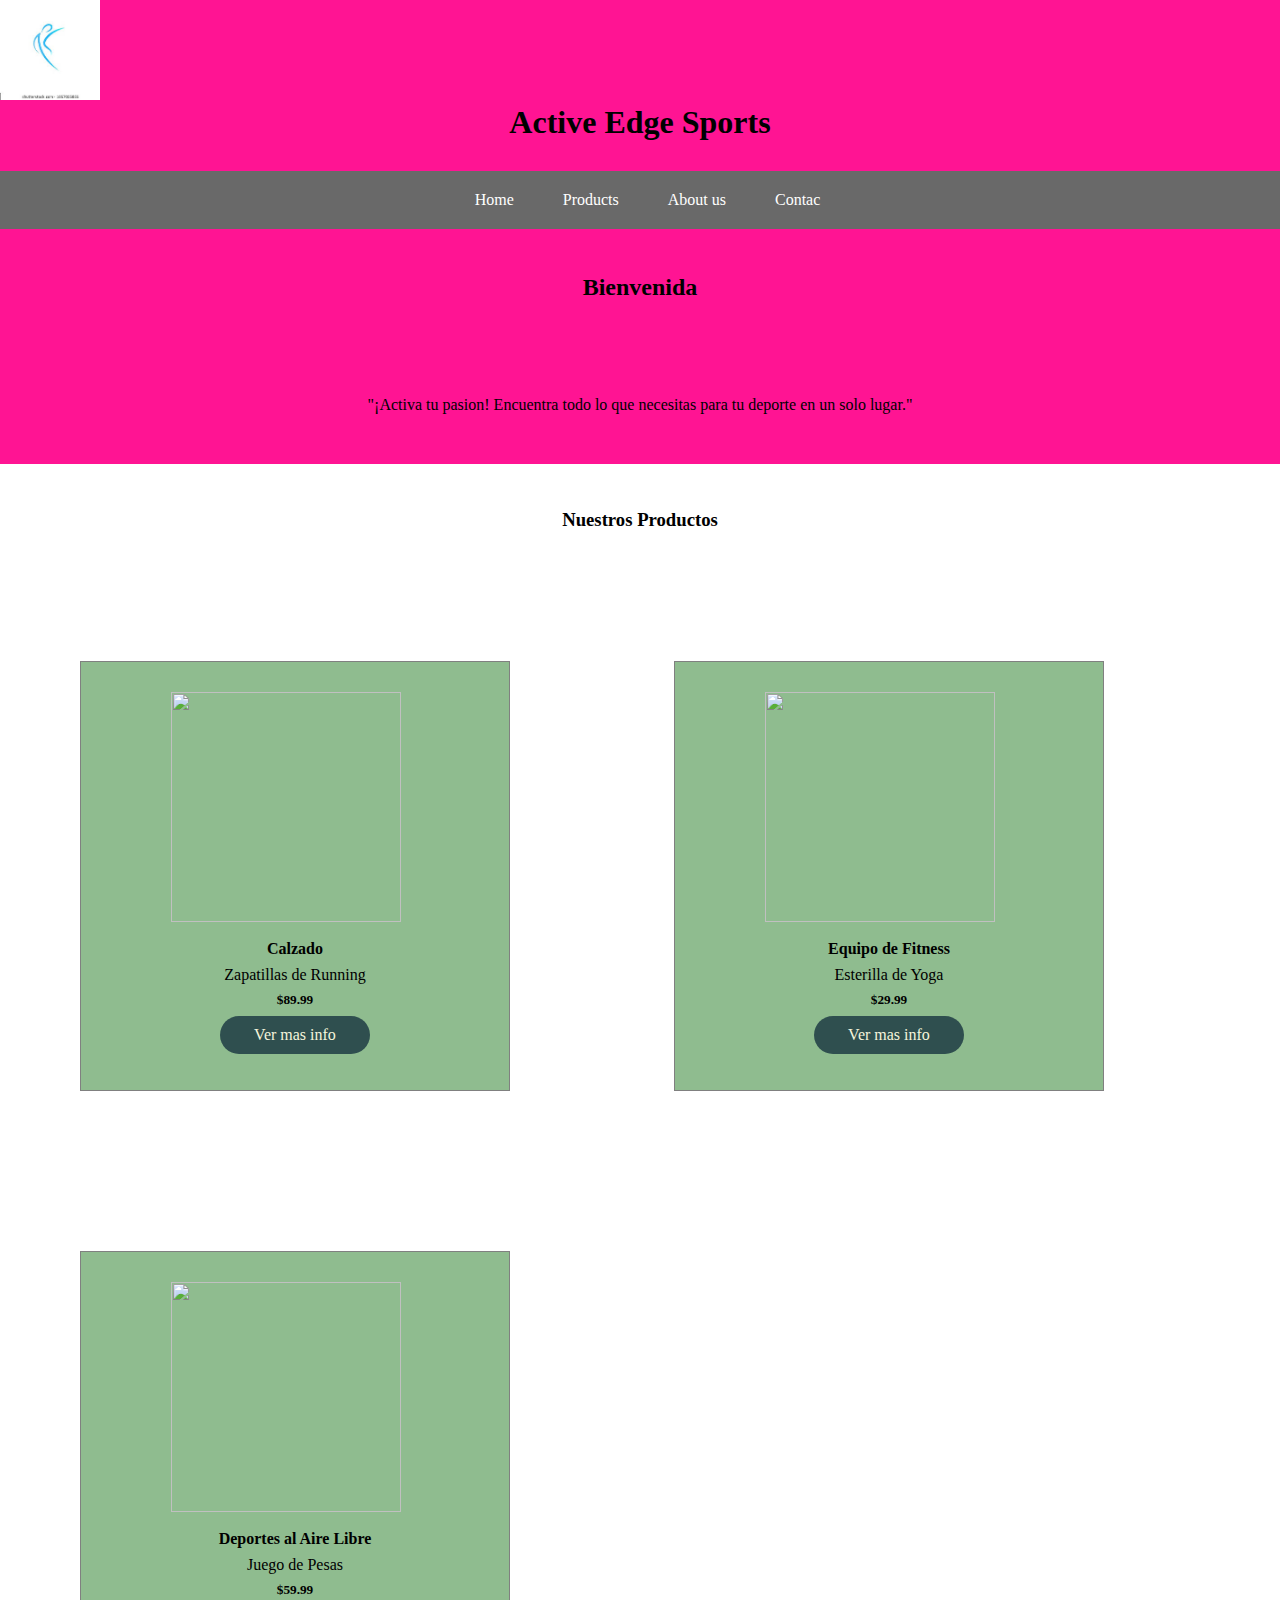
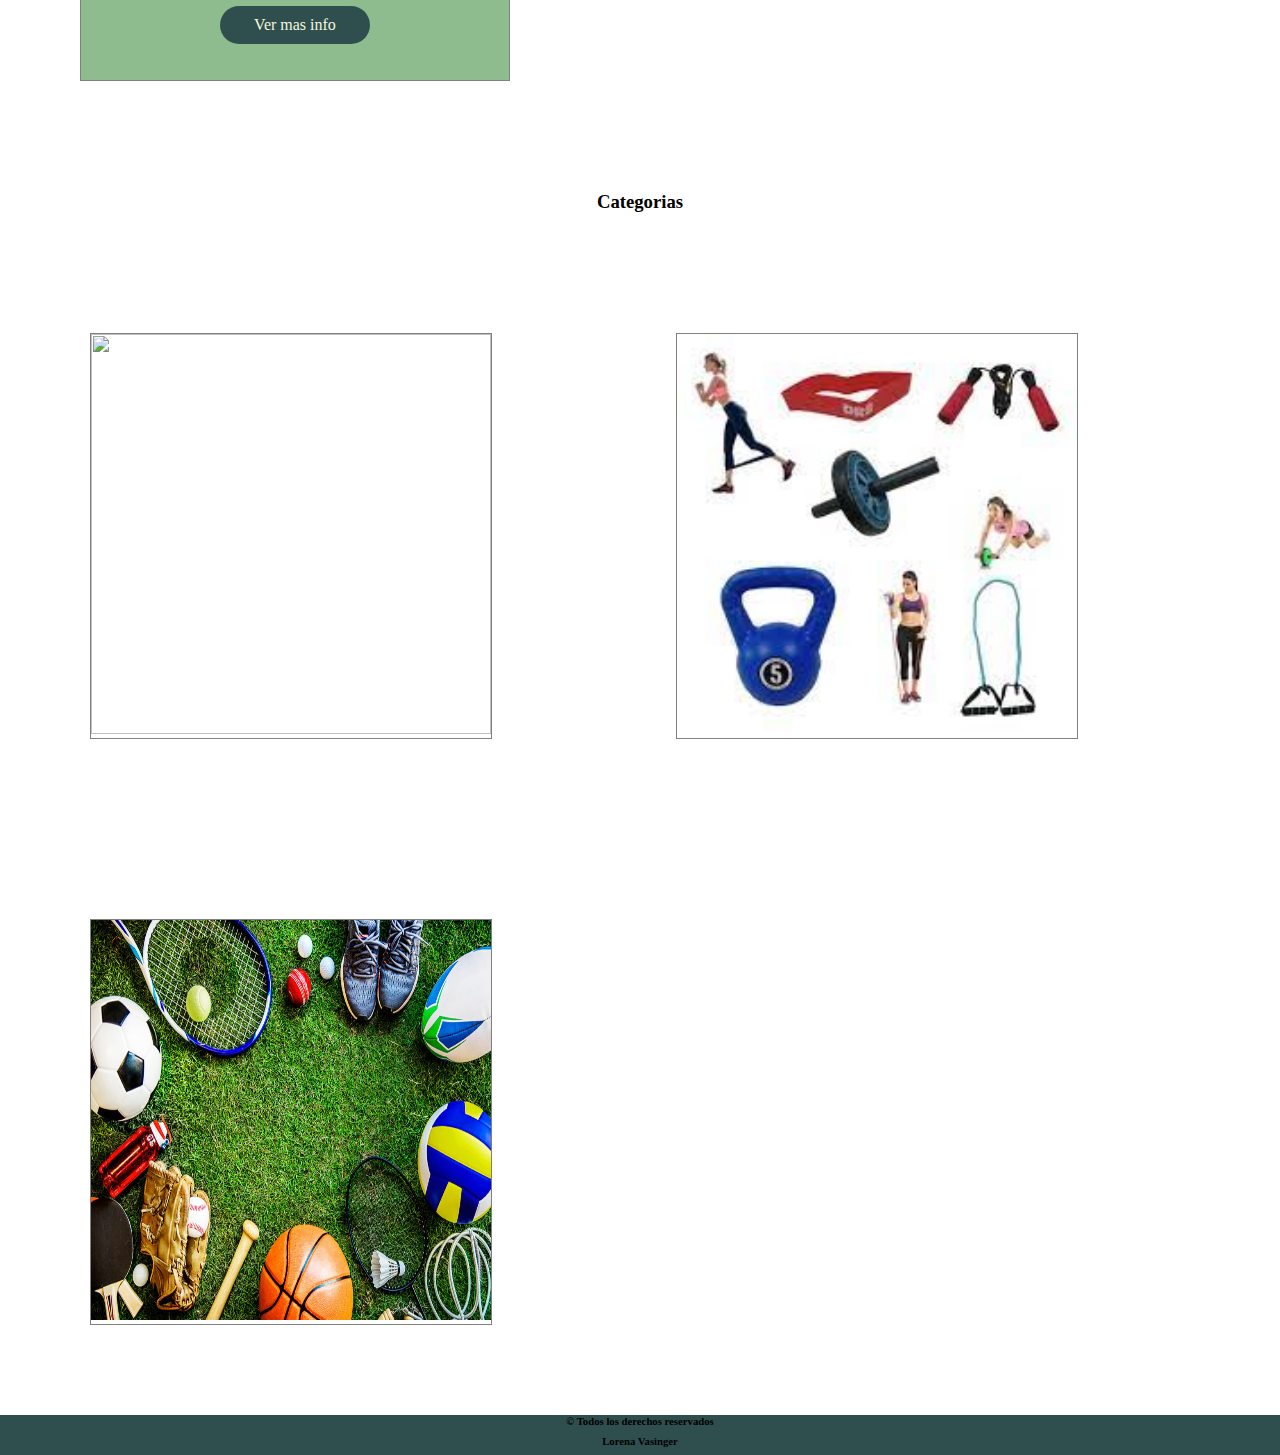
==== index.html @ 1aaefb1a "mi 1ra version" ====
<!DOCTYPE html>
<html lang="en">

<head>
    <meta charset="UTF-8">
    <meta name="viewport" content="width=device-width, initial-scale=1.0">
    <title> Home </title>
    <link rel="shortcut icon" href="./Assets/img/logo.jpg" type="image/x-icon">
    <link rel="stylesheet" href="./style.css">
</head>

<body>

    <header class="header">
        <img class="logo"src=./assets/img/logo.jpg width="100" height="100">
        <h1 class="titulo"> Active Edge Sports </h1>



        <nav class="nav">
            <a class="link" href="#"> Home </a>
            <a class= "link" href="./products.html"> Products </a>
            <a class="link" href="/About.html" > About us </a>
            <a class="link" href="./contac.html"> Contac </a>
        </nav>
    </header>


    <main>
        <div>

            <h2 class="div"> Bienvenida </h2>

            <p class="div"> "¡Activa tu pasion! Encuentra todo lo que necesitas para tu deporte en un solo lugar."</p>
        <div>
            <div>
                <h3 class="nus">
                    Nuestros Productos
                </h3>
            </div>
           
            <section>

                    <article class="art">
                        <img src="./Assets/img/descarga.jpg" alt="" width="150" height="150">
                        <h4> Calzado </h4>
                        <p> Zapatillas de Running </p>
                        <h5> $89.99 </h5>
                        <a href=""> Ver mas info </a>
                    </article>
                    <article class="art">
                        <img src="./Assets/img/est joga.jpg" alt="" width="150" height="150">
                        <h4> Equipo de Fitness </h4>
                        <p> Esterilla de Yoga </p>
                        <h5> $29.99 </h5>
                        <a href=""> Ver mas info </a>
                    </article>
                    <article class="art">
                        <img src="./Assets/img/pesas.jpg" alt="" width="150" height="150">
                        <h4> Deportes al Aire Libre </h4>
                        <p> Juego de Pesas </p>
                        <h5> $59.99 </h5>
                        <a href=""> Ver mas info </a>
                    </article>
            </section>


            <section>

                    <h3 class="h3"> Categorias </h3>

                    <article class="cat">
                        <img src="./Assets/img/calzado2.jpg" alt="" width="400" height="400">
                        
                    </article>

                    <article class="cat">
                        <img src="./assets/img/equipo fitness.jpg" alt="" width="400" height="400">
                        
                    </article>

                    <article class="cat">
                        <img src= "./assets/img/dep aire libre.jpg" alt="" width="400" height="400">
                        
                    </article>

            </section>
        

    </main>

    <footer>
        <h6 class="h6"> &copy; Todos los derechos reservados </h6>
        <h6 class="h6"> Lorena Vasinger </h6>
    </footer>

</body>

</html>
---- style.css ----
*{
    padding: 0;
    margin: 0;
    box-sizing: border-box;
}
header{
    width: 100%;
    height: 100%;
    background-color: deeppink;
    color: black;
    display: inline-block;
}

.titulo{
    display: flex;
    justify-content: center;
     margin: 0px 0px 30px;
 }

.nav{
    background-color: dimgrey;
    text-align: center;
    padding: 20px;
}

.link{
    color:white;
    margin: 0 15px 0 30px;
    text-decoration: none;
}
    
.div{
    background-color: deeppink;
    text-align: center;
    padding: 50px;
    margin: -5px;
}

.h2.p{
    text-align: center;
    margin: 30px;
    
}
.produc{
    text-align: center;
    margin-top: 50px;
}
.art{
    background-color: darkseagreen;
    display: inline-block;
    width: 430px;
    height: 430px;
    margin: 80px;
    border: 1px solid grey;    
}

.art h4,.art p, .art h5{
    text-align: center;
    margin: 8px;
}

.art img, .art1 img{
    width: 230px;
    height: 230px;
    object-fit: cover;
    margin: 30px 90px 10px;
}
.art a, .art2 a{
    text-decoration: none;
    background-color: darkslategrey;
    color: beige;
    display: block;
    width: 150px;
    padding: 10px 15px;
    border-radius: 30px;
    text-align: center;
    margin: 8px auto;
}
.h3{
    text-align: center;
    margin: 30px;
}
.nus{
    text-align: center;
    margin: 50px;
}
.cat{
    display: inline-block;
    margin: 90px;
    border: 1px solid grey; 
}
.img{
    display: inline-block;
    text-align: center;
    padding: 120px;
    object-fit: cover;
 }
 .texto{
    text-align: center;
   margin-top: 10px;
 }

.nombre{
    text-align: center;
    margin: 20px;
}
.art1{
    background-color: darkseagreen;
    display: inline-block;
    width: 430px;
    height: 430px;
    margin: 80px;
    border: 1px solid grey;      
}
.img1{
    border-radius: 100px;
}
.section{
    text-align: center;
   margin: 30px;  
}
.sec{
    margin: 20px;
}
.dl{
    background-color: rgb(247, 244, 244);
    width: 1200px;
    height: 950px;
    display: flex;
    flex-direction: column;
    padding: 10px ;
    gap: 10px;
}
.tex{
    text-align: center;
}
.dl dd{
   text-align: center;
   color: darkgrey;
   margin: 0px 25px;
}
.mai{
    display: flex;     
}

.main,.dl , .sec1{
    display: flex;
    min-height: 60vh;
    flex-wrap: wrap;
    align-items: flex-start;  
    gap: 25px;    
}
.np{
    display: inline-block;
    text-align: center;
}

.sec1{
    display: flex;
    margin: 90px;
    flex-wrap: wrap;
}
.art2{
    background-color: darkseagreen;
    display: inline-block;
    width: 400px;
    height: 450px;
    border: 1px solid grey;  
    text-align: center;  
}
.art2 h4, .art2 h5{
    text-align: center;
    margin: 8px;
}
.art2 img{
    width: 230px;
    height: 230px;
    object-fit: cover;
    margin: 30px 90px 10px;
}

.tabla{
    display:flex;
    margin: 80px 0px 0px 0px;
}
 .table,th,td{
     border: solid 1px black;
     border-collapse: collapse;
     padding: 10px;
     width: 800px;
     height: 100px;
     
}
 .th,tr,td{
    text-align: center;
}
 .thd{
     background-color: black;
     color: white;
}
.form{
    display: flex;
    flex-direction: column;
    width: 365px;
    height: 700px;
    gap: 10px;
    margin: 40px 0px 0px 700px;
    
}
.cuadro{
   height: 30px;
}
.cua{
    width: 360px;
    height: 100px;
}
.cat6{
  margin:10px 9px 10px 9px;

}
.boton{
    width: 150px;
    height: 25px;
    background-color: black;
    color: white;      
}
.bot{
 display: flex;
 justify-content: space-between;
 margin: 0px 0px 50px 0px ;
}
.contacto{
    text-align: center;
    margin: 20px;
}
.sino{
    margin: 0px 20px 0px 30px;
}

.h6{
    text-align: center;
    min-height: 20px;
    background-color: darkslategrey;
}
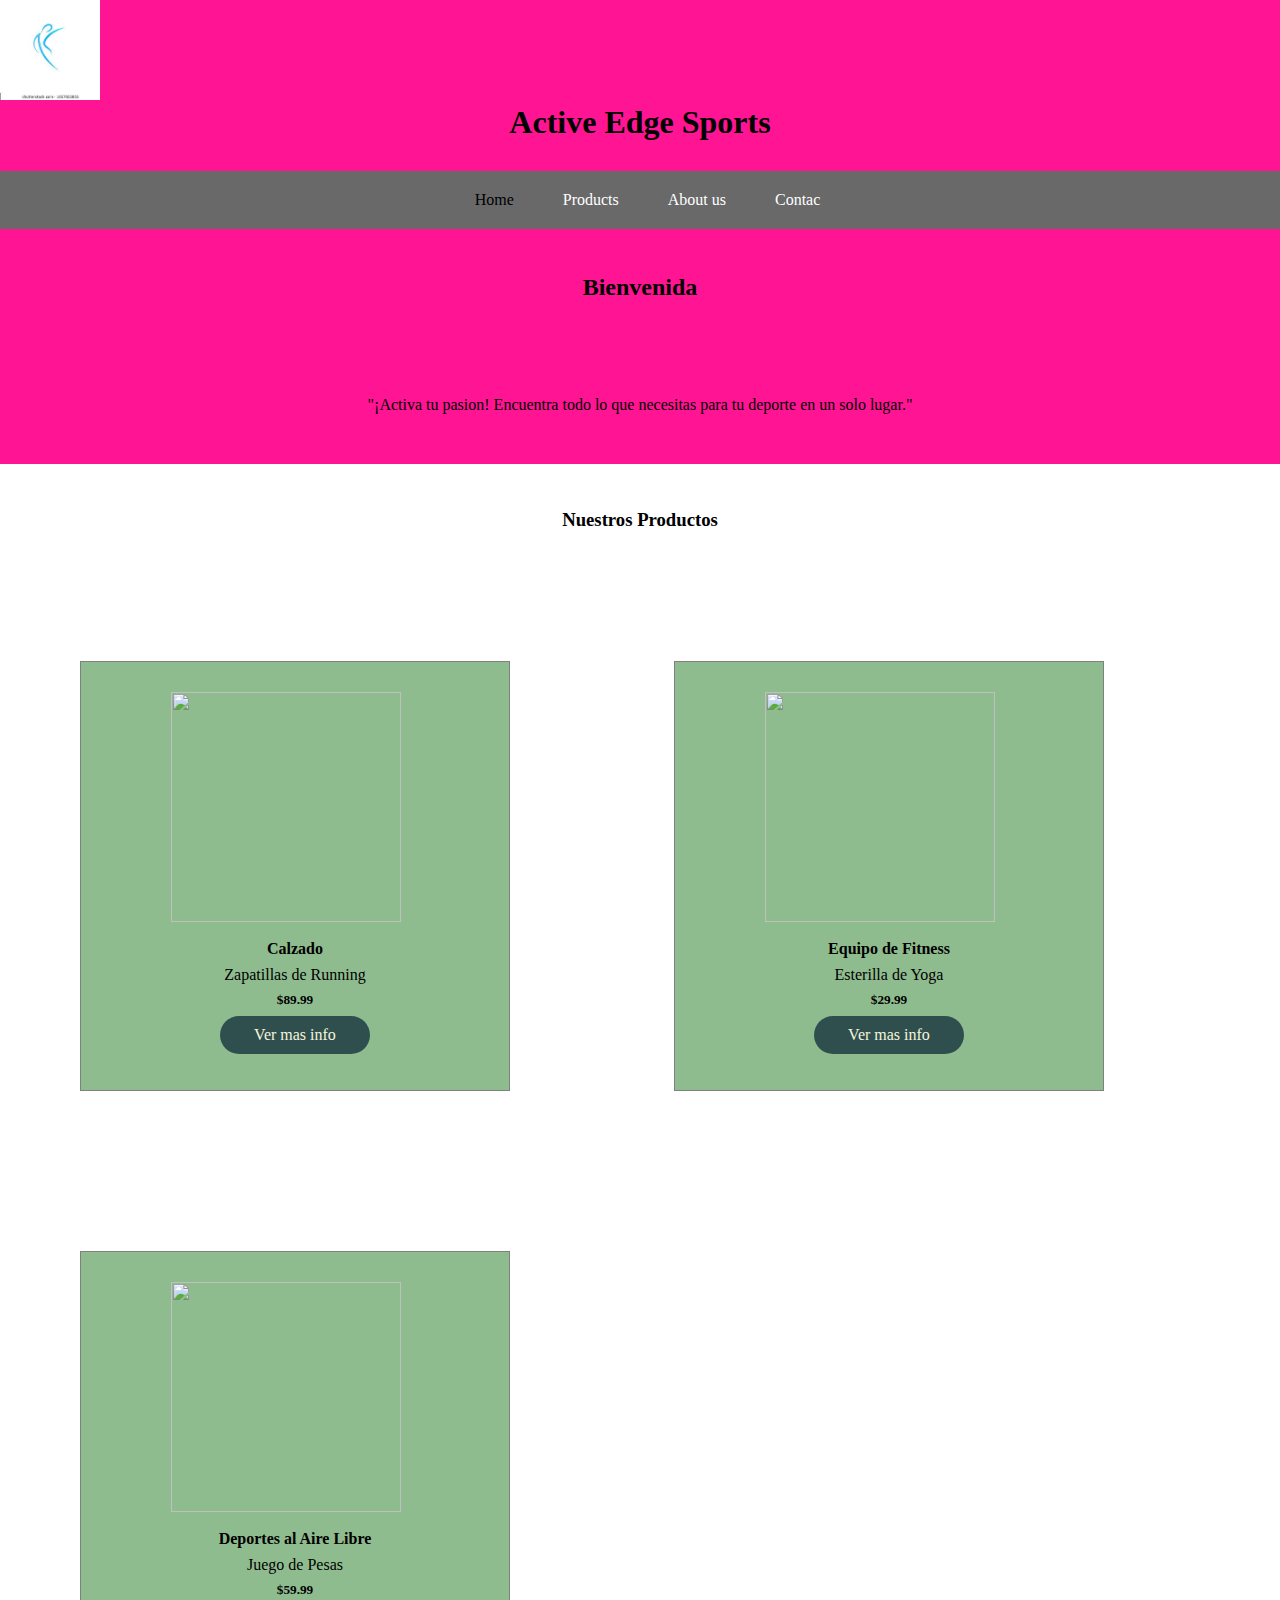
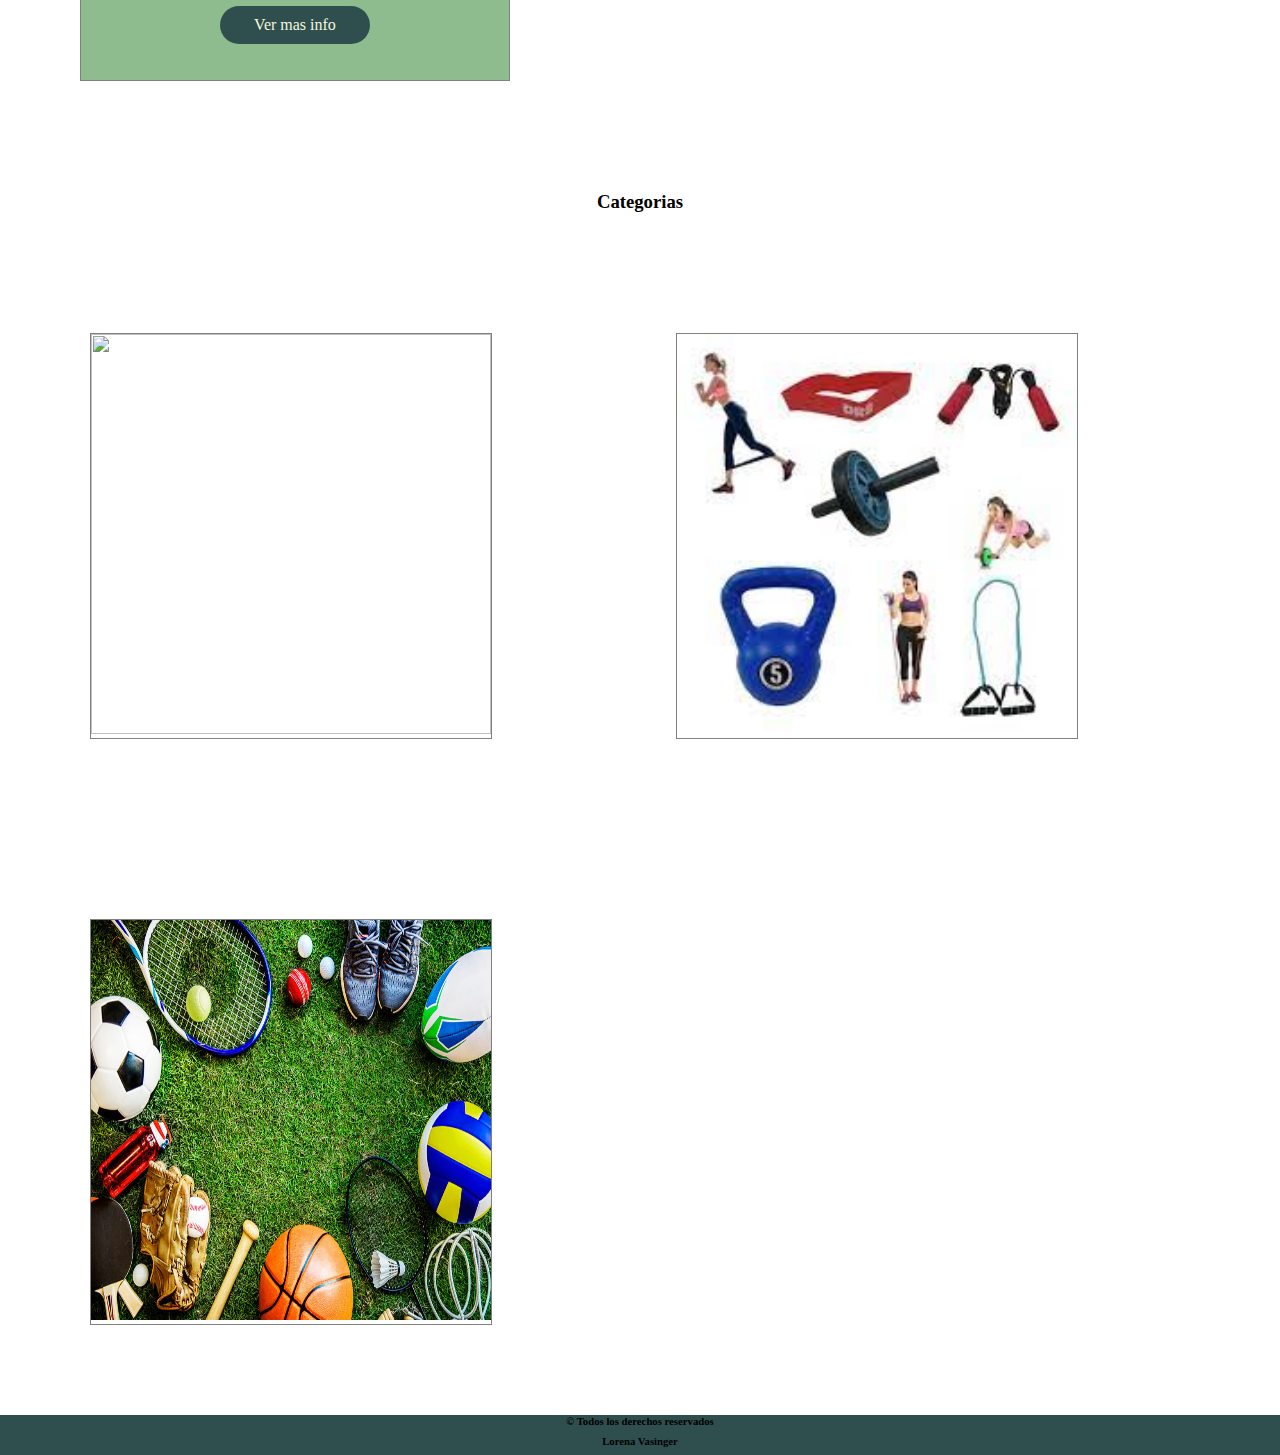
==== commit af59e262: "mi 2da version" ====
--- a/index.html
+++ b/index.html
@@ -6,6 +6,10 @@
     <meta name="viewport" content="width=device-width, initial-scale=1.0">
     <title> Home </title>
     <link rel="shortcut icon" href="./Assets/img/logo.jpg" type="image/x-icon">
+    <link
+    rel="stylesheet"
+    href="https://cdnjs.cloudflare.com/ajax/libs/animate.css/4.1.1/animate.min.css"
+  />
     <link rel="stylesheet" href="./style.css">
 </head>
 
@@ -18,7 +22,7 @@
 
 
         <nav class="nav">
-            <a class="link" href="#"> Home </a>
+            <a class="link" href="#" id="active"> Home </a>
             <a class= "link" href="./products.html"> Products </a>
             <a class="link" href="/About.html" > About us </a>
             <a class="link" href="./contac.html"> Contac </a>
@@ -27,9 +31,9 @@
 
 
     <main>
-        <div>
-
-            <h2 class="div"> Bienvenida </h2>
+        <div class="animate__animated animate__backInUp">
+ 
+            <h2  class="div"> Bienvenida </h2>
 
             <p class="div"> "¡Activa tu pasion! Encuentra todo lo que necesitas para tu deporte en un solo lugar."</p>
         <div>
@@ -46,21 +50,21 @@
                         <h4> Calzado </h4>
                         <p> Zapatillas de Running </p>
                         <h5> $89.99 </h5>
-                        <a href=""> Ver mas info </a>
+                        <a href="" class="info"> Ver mas info </a>
                     </article>
                     <article class="art">
                         <img src="./Assets/img/est joga.jpg" alt="" width="150" height="150">
                         <h4> Equipo de Fitness </h4>
                         <p> Esterilla de Yoga </p>
                         <h5> $29.99 </h5>
-                        <a href=""> Ver mas info </a>
+                        <a href="" class="info"> Ver mas info </a>
                     </article>
                     <article class="art">
                         <img src="./Assets/img/pesas.jpg" alt="" width="150" height="150">
                         <h4> Deportes al Aire Libre </h4>
                         <p> Juego de Pesas </p>
                         <h5> $59.99 </h5>
-                        <a href=""> Ver mas info </a>
+                        <a href="" class="info"> Ver mas info </a>
                     </article>
             </section>
 
@@ -81,7 +85,7 @@
 
                     <article class="cat">
                         <img src= "./assets/img/dep aire libre.jpg" alt="" width="400" height="400">
-                        
+                    
                     </article>
 
             </section>
--- a/style.css
+++ b/style.css
@@ -22,6 +22,11 @@
     text-align: center;
     padding: 20px;
 }
+
+#active{
+    color: black;
+}
+
 
 .link{
     color:white;
@@ -76,6 +81,10 @@
     text-align: center;
     margin: 8px auto;
 }
+.info:hover{
+    background-color: bisque;
+    color: black;
+}
 .h3{
     text-align: center;
     margin: 30px;
@@ -224,6 +233,10 @@
     background-color: black;
     color: white;      
 }
+.boton:hover{
+    background-color: white;
+    color: black;
+}
 .bot{
  display: flex;
  justify-content: space-between;
